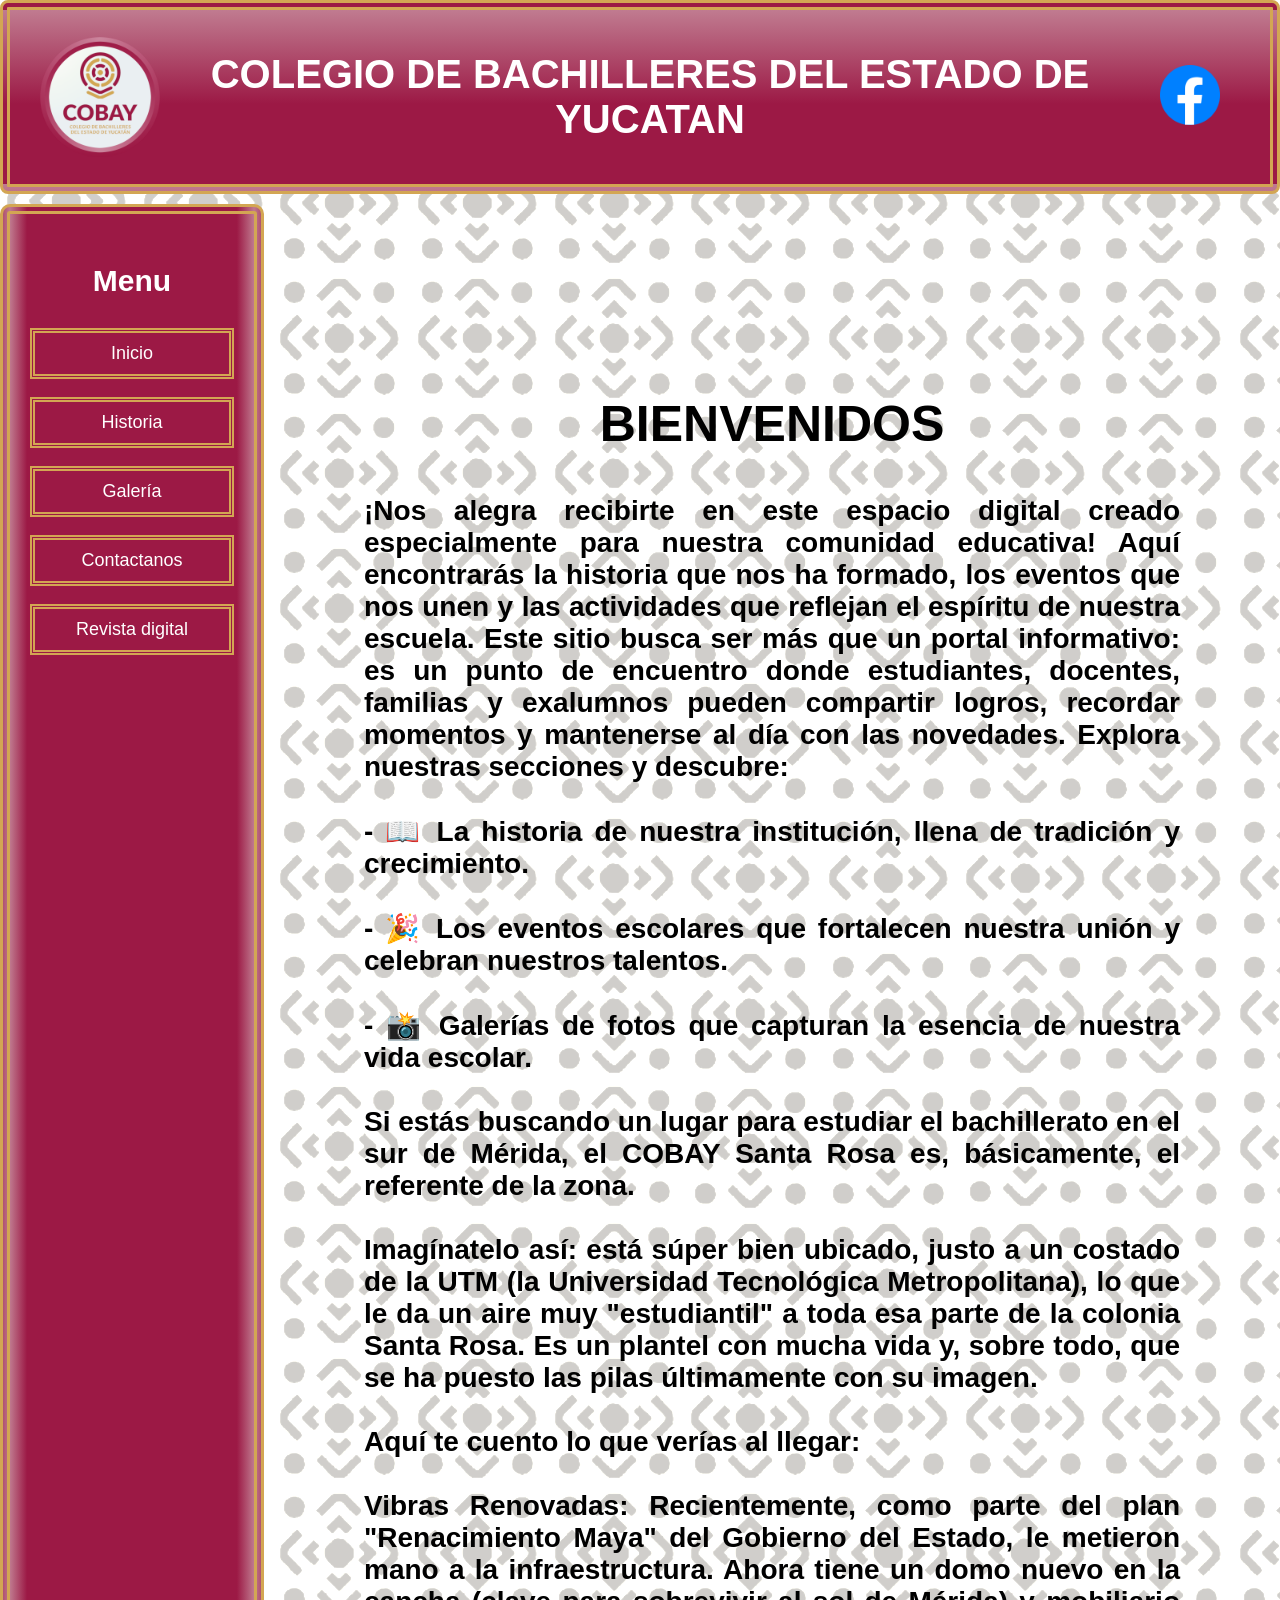
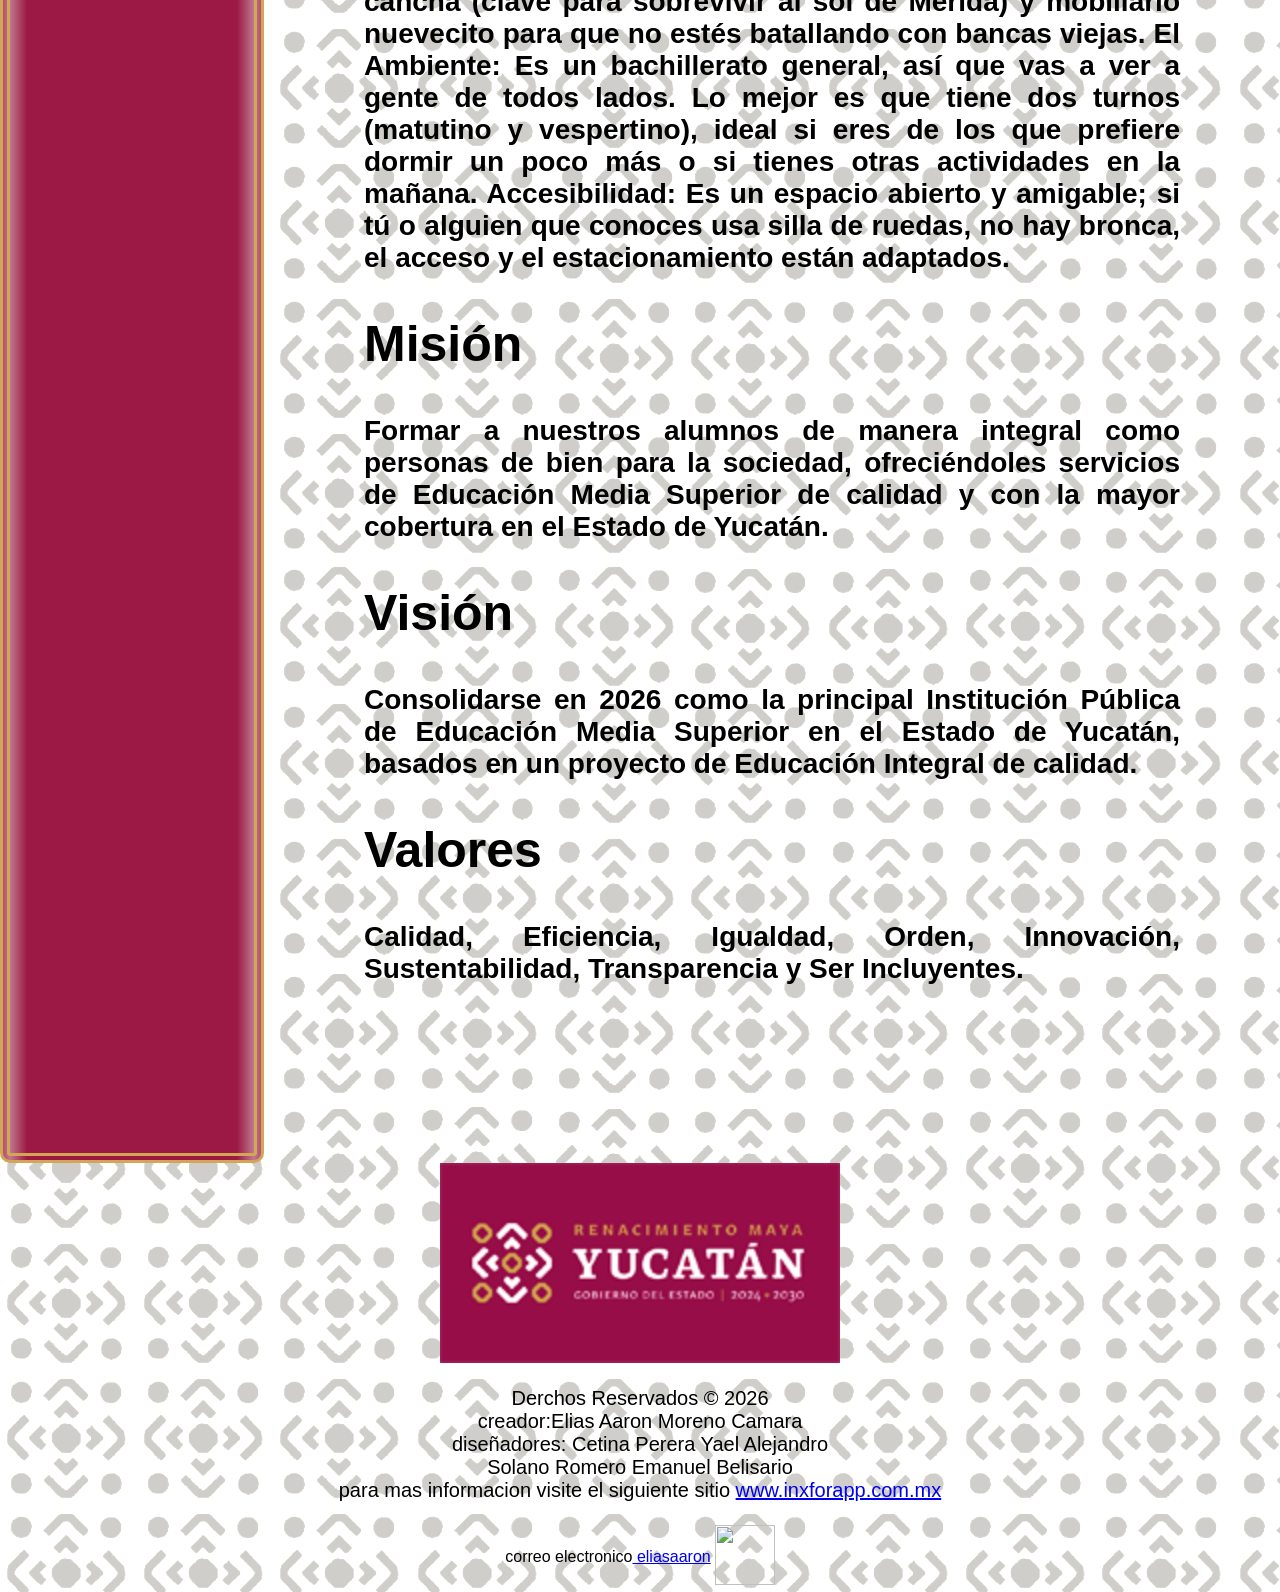
==== index.html @ 0eb7d4ef "Add files via upload" ====
<!DOCTYPE html>
<html lang="es">
<head>
    <meta charset="UTF-8">
    <title>proyectopaec</title>
    <link rel="icon" href="imagenes/icocobay01.png">
    <link rel="stylesheet" href="css/estilos.css">
</head>

<body>
  <div id="encabezado">
    <img src="imagenes/logo.png" width="120">
    <h1>COLEGIO DE BACHILLERES DEL ESTADO DE YUCATAN</h1>
    <a href="https://www.facebook.com/santarosacobay" target="_blank"><img src="imagenes/facebook.png" width="100" height="100"></a>
</div>
<div class="contenedor">

        <div class="sidebar">
            <h3 class="menu">Menu</h3>
            <ul class="premenu">
                <li><a href="index.html">Inicio</a>   </li>
                <br>
                <li><a href="historia.html">Historia</a> </li>
                <br>
                <li><a href="#">Galería</a>
                    <ul>
                        <li><a href="deportes.html">deportes</a></li>
                        <li><a href="zonas.html">zonas de la escuela</a></li>
                        <li><a href="#">Galería</a></li>
                    </ul>
                </li>
                <br>
                <li><a href="contactanos.html">Contactanos</a></li>
                <br>
                <li><a href="#">Revista digital</a></li>

            </ul>
        </div>
   
 <!---PRIMER CONTENIDO--->
 


   <div class="texto">
    <center>
     <h2>BIENVENIDOS</h2>
</center>
 

    <p>

        ¡Nos alegra recibirte en este espacio digital creado especialmente para nuestra comunidad educativa! Aquí encontrarás la historia que nos ha formado, los eventos que nos unen y las actividades que reflejan el espíritu de nuestra escuela.
Este sitio busca ser más que un portal informativo: es un punto de encuentro donde estudiantes, docentes, familias y exalumnos pueden compartir logros, recordar momentos y mantenerse al día con las novedades.
Explora nuestras secciones y descubre:
<br><br>
- 📖 La historia de nuestra institución, llena de tradición y crecimiento.
<br><br>
- 🎉 Los eventos escolares que fortalecen nuestra unión y celebran nuestros talentos.
<br><br>
- 📸 Galerías de fotos que capturan la esencia de nuestra vida escolar.
<br><br>
Si estás buscando un lugar para estudiar el bachillerato en el sur de Mérida, el COBAY Santa Rosa es, básicamente, el referente de la zona.
<br><br>

Imagínatelo así: está súper bien ubicado, justo a un costado de la UTM (la Universidad Tecnológica Metropolitana), lo que le da un aire muy "estudiantil" a toda esa parte de la colonia Santa Rosa. Es un plantel con mucha vida y, sobre todo, que se ha puesto las pilas últimamente con su imagen.

<br><br>
Aquí te cuento lo que verías al llegar:

<br><br>
Vibras Renovadas: Recientemente, como parte del plan "Renacimiento Maya" del Gobierno del Estado, le metieron mano a la infraestructura. Ahora tiene un domo nuevo en la cancha (clave para sobrevivir al sol de Mérida) y mobiliario nuevecito para que no estés batallando con bancas viejas.
El Ambiente: Es un bachillerato general, así que vas a ver a gente de todos lados. Lo mejor es que tiene dos turnos (matutino y vespertino), ideal si eres de los que prefiere dormir un poco más o si tienes otras actividades en la mañana.
Accesibilidad: Es un espacio abierto y amigable; si tú o alguien que conoces usa silla de ruedas, no hay bronca, el acceso y el estacionamiento están adaptados.

</p>

<h2>Misión</h2>
<p>Formar a nuestros alumnos de manera integral como personas de bien para la sociedad, ofreciéndoles servicios de Educación Media Superior de calidad y con la mayor cobertura en el Estado de Yucatán.</p>

<h2>Visión</h2>
<p>Consolidarse en 2026 como la principal Institución Pública de Educación Media Superior en el Estado de Yucatán, basados en un proyecto de Educación Integral de calidad.</p>

<h2>Valores</h2>
<p>Calidad, Eficiencia, Igualdad, Orden, Innovación, Sustentabilidad, Transparencia y Ser Incluyentes.</p>

   </div>
</div>
<img src="imagenes/imgen.png" height="200"
width="400">

<center><p class="final">
Derchos Reservados &copy; 2026
<br>
creador:Elias Aaron Moreno Camara
<br>
diseñadores: Cetina Perera Yael Alejandro
<br>
Solano Romero Emanuel Belisario

<br>
para mas informacion visite el siguiente sitio <a href="https://www.inforapp.com.mx/"
target="blank">www.inxforapp.com.mx</a>
<br></p>

<table>
    <td>correo electronico<a href="mailto:morenocamaraeliasaaron@gmail.com">
    eliasaaron</a></td>
    <td><img src="img/correo.gif" width="60" height="60"></td>

</table>
</center>


</body>
</html>
---- css/estilos.css ----
body {
    margin: 0;
    background-color: lightblue;
    background-image: url("fondo.png"); 
    font-family: Britannic Bold, sans-serif;
    text-align: center;
}


/* ENCABEZADO */
#encabezado {
    display: flex;
    align-items: center;
    gap: 20px;
    /* Permalink - use to edit and share this gradient. Enlace permanente - úsalo para editar y compartir este gradiente: https://colorzilla.com/gradient-editor/#c07b90+0,9c1945+54,9c1945+100 */
    background: linear-gradient(to bottom,  rgb(192,123,144) 0%,rgb(156,25,69) 54%,rgb(156,25,69) 100%); /* W3C, IE10+, FF16+, Chrome26+, Opera12+, Safari7+ */
    padding: 15px 30px;
    color: white;
    border: 10px double #D3A653;
    border-radius: 8px;
}

#encabezado h1 {
    font-size: 40px;
}

#BIENVENIDOS{

    color: black;
    font-size: 28px;
   
}


.texto h2{
    font-size: 50px;
    font-family: arial;
}

.texto {
    flex 1;
    color: black;
    font-size: 28px;
    text-align: justify;
    width: 1000px;           
    margin: 50px auto ;      
    padding: 100px;          
  font-weight: bold;
}

.contenedor {
    display: flex;
    margin-top: 10px;
}

/* SIDEBAR */
.sidebar {
    width: 250px;
    /* Permalink - use to edit and share this gradient. Enlace permanente - úsalo para editar y compartir este gradiente: https://colorzilla.com/gradient-editor/#bf798e+0,9c1945+7,9c1945+93,bf798e+100 */
    background: linear-gradient(to right,  rgb(191,121,142) 0%,rgb(156,25,69) 7%,rgb(156,25,69) 93%,rgb(191,121,142) 100%); /* W3C, IE10+, FF16+, Chrome26+, Opera12+, Safari7+ */
    padding: 20px;
    border: 10px double #D3A653;
    border-radius: 10px;
}

.sidebar ul {
    list-style: none;
    padding: 0;
}

.sidebar a {
    text-decoration: none;
    color: #FFF;
    display: block;
    padding: 10px;
    font-size: 18px;
    text-align: center;
    border: 5px double #D3A653;
}

.sidebar a:hover {
    background-color: #B44E72;
}

.menu {
    color: #FFF;
    font-size: 30px;
    text-align: center;
}

/* SUBMENÚ */
.premenu li {
    position: relative;
}

.premenu li ul {
    opacity: 0;
    visibility: hidden;
    transform: translateX(10px);
    transition: 0.3s ease;
    position: absolute;
    left: 100%;
    top: 0;
    min-width: 200px;
    background: #9C1945;
}

.premenu li:hover > ul {
    opacity: 1;
    visibility: visible;
    transform: translateX(0);
}

.premenu li ul li ul {
    left: -200px;
    top: 0;
}

.final {
font-family:arial;
font-size: 20px;
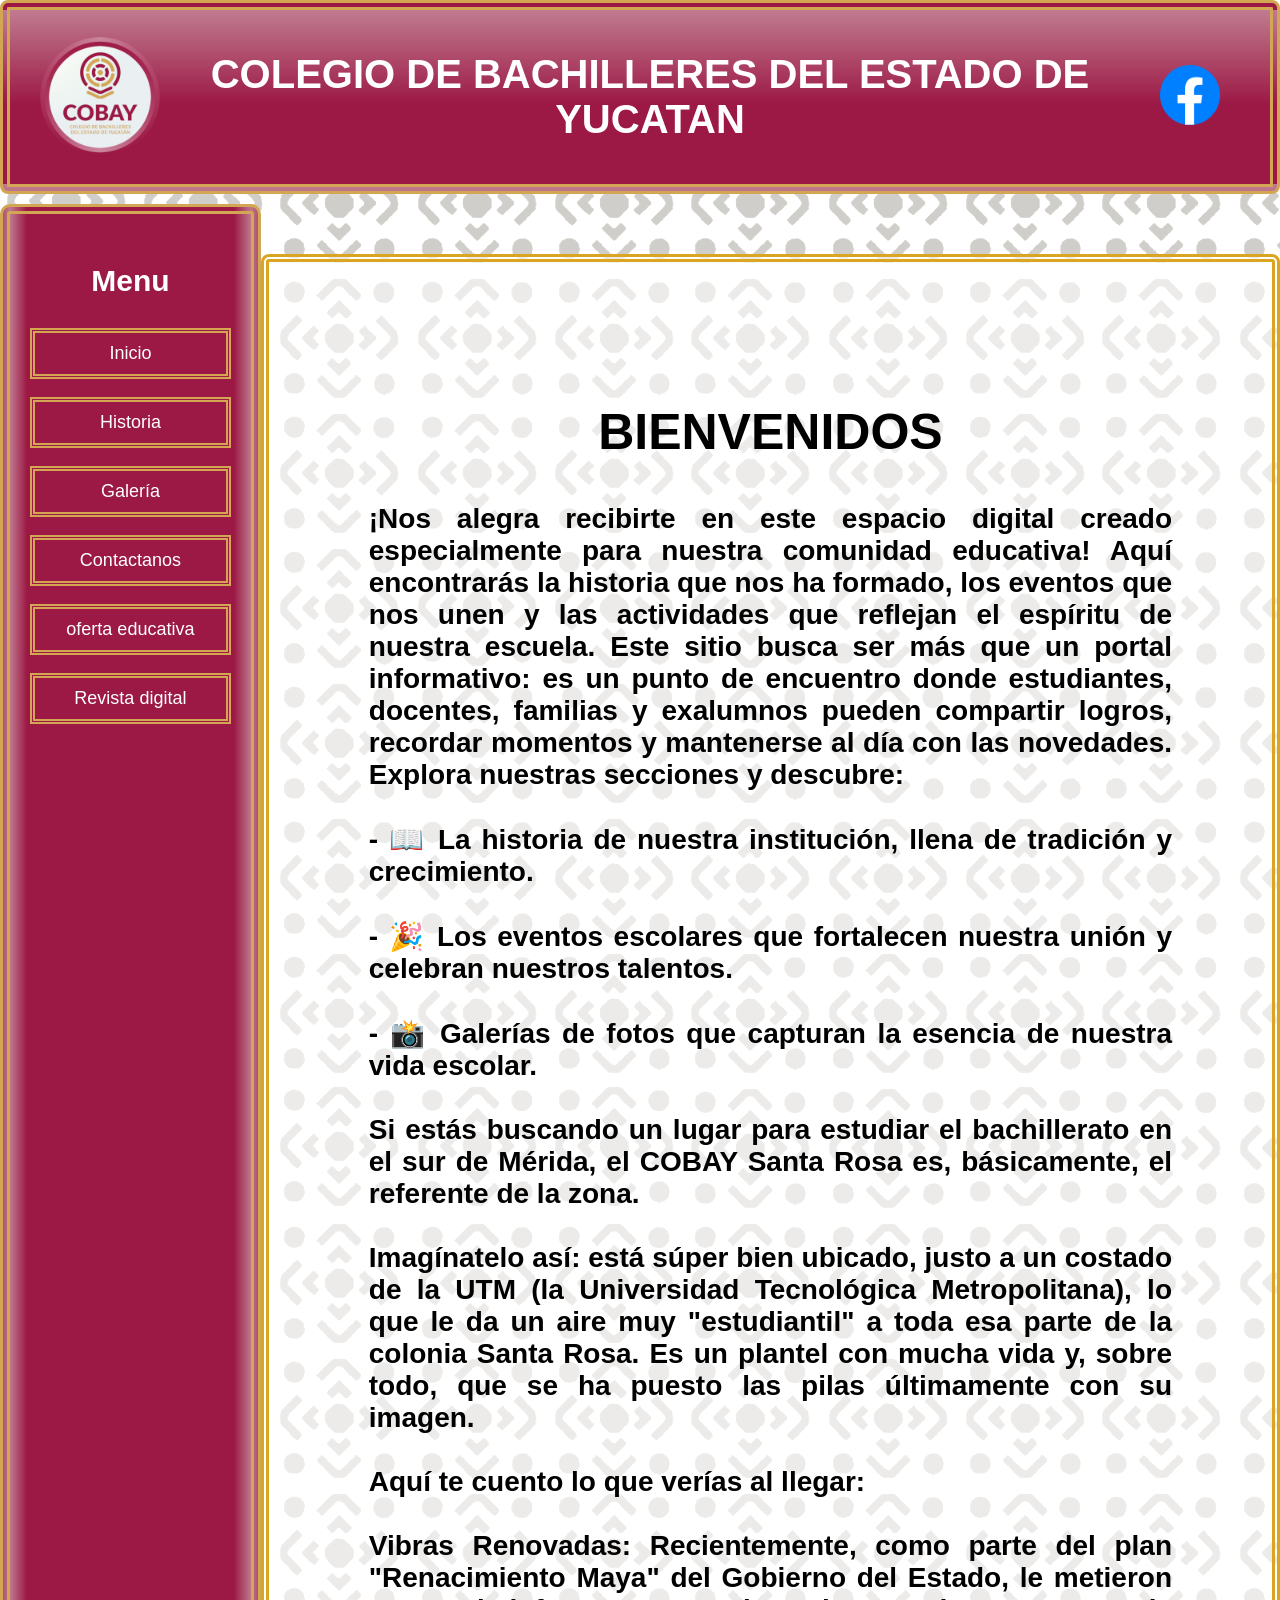
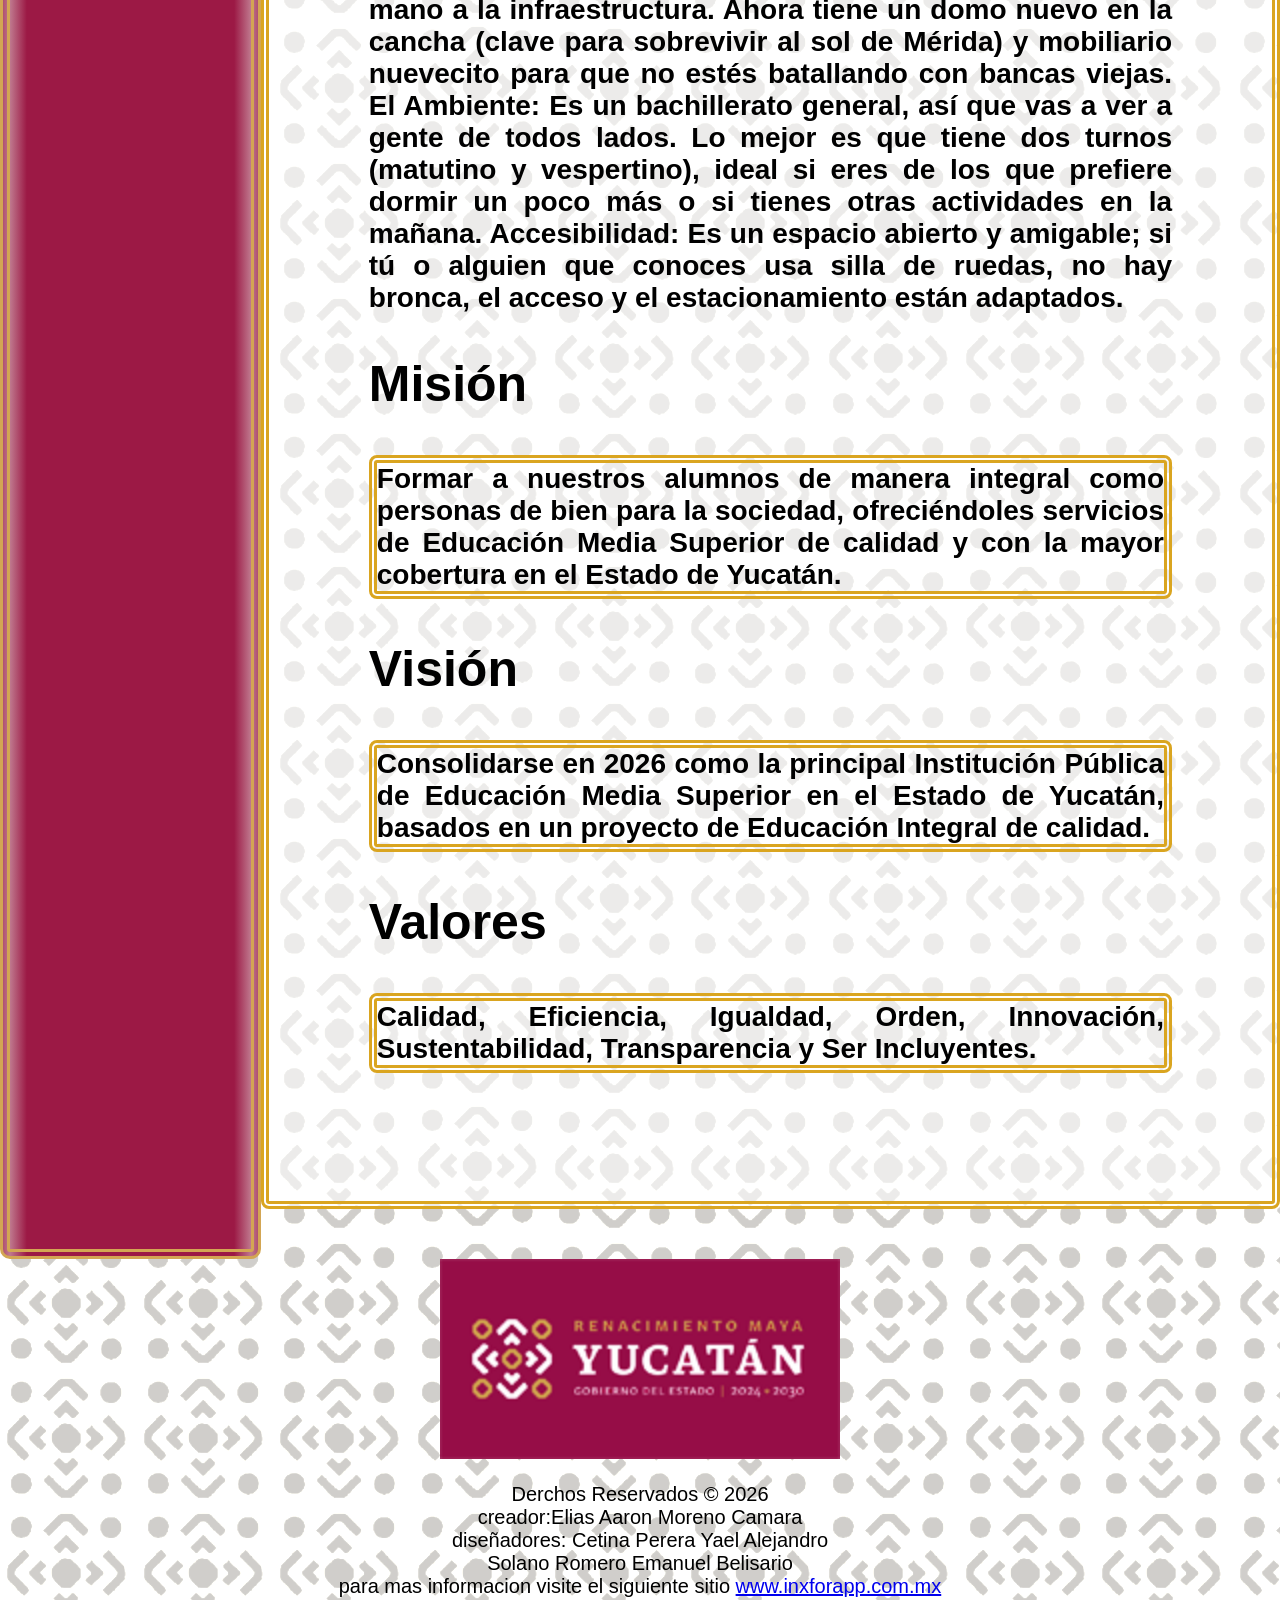
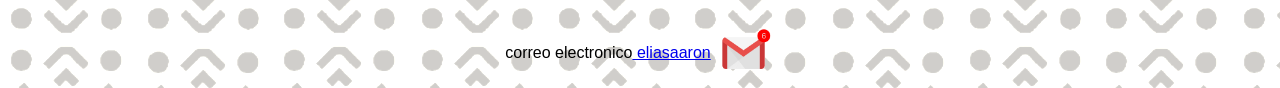
==== commit d0cd714a: "Add files via upload" ====
--- a/index.html
+++ b/index.html
@@ -5,6 +5,7 @@
     <title>proyectopaec</title>
     <link rel="icon" href="imagenes/icocobay01.png">
     <link rel="stylesheet" href="css/estilos.css">
+    <meta name="viewport" content="width=device-width, initial-scale=1.0">
 </head>
 
 <body>
@@ -26,20 +27,20 @@
                     <ul>
                         <li><a href="deportes.html">deportes</a></li>
                         <li><a href="zonas.html">zonas de la escuela</a></li>
-                        <li><a href="#">Galería</a></li>
+                        
                     </ul>
                 </li>
                 <br>
                 <li><a href="contactanos.html">Contactanos</a></li>
                 <br>
-                <li><a href="#">Revista digital</a></li>
+                <li><a href="oferta educativa.html">oferta educativa</a></li>
+                <br>
+                <li><a href="revista.html">Revista digital</a></li>
 
             </ul>
         </div>
    
  <!---PRIMER CONTENIDO--->
- 
-
 
    <div class="texto">
     <center>
@@ -73,7 +74,7 @@
 Accesibilidad: Es un espacio abierto y amigable; si tú o alguien que conoces usa silla de ruedas, no hay bronca, el acceso y el estacionamiento están adaptados.
 
 </p>
-
+<div class="mision">
 <h2>Misión</h2>
 <p>Formar a nuestros alumnos de manera integral como personas de bien para la sociedad, ofreciéndoles servicios de Educación Media Superior de calidad y con la mayor cobertura en el Estado de Yucatán.</p>
 
@@ -82,6 +83,7 @@
 
 <h2>Valores</h2>
 <p>Calidad, Eficiencia, Igualdad, Orden, Innovación, Sustentabilidad, Transparencia y Ser Incluyentes.</p>
+</div>
 
    </div>
 </div>
@@ -105,7 +107,7 @@
 <table>
     <td>correo electronico<a href="mailto:morenocamaraeliasaaron@gmail.com">
     eliasaaron</a></td>
-    <td><img src="img/correo.gif" width="60" height="60"></td>
+    <td><img src="imagenes/correo.gif" width="60" height="60"></td>
 
 </table>
 </center>
--- a/css/estilos.css
+++ b/css/estilos.css
@@ -46,7 +46,17 @@
     margin: 50px auto ;      
     padding: 100px;          
   font-weight: bold;
+    background: rgba(255, 255, 255, 0.6); s
+    border-radius: 15px;
+      border: 8px double goldenrod;
+    border-radius: 8px;
 }
+
+.mision p{
+    border: 8px double goldenrod;
+    border-radius: 8px;
+}
+
 
 .contenedor {
     display: flex;
@@ -119,3 +129,62 @@
 .final {
 font-family:arial;
 font-size: 20px;
+
+}
+
+@media (max-width: 768px) {
+
+    body {
+        text-align: left;
+    }
+
+    /* Encabezado */
+    #encabezado {
+        flex-direction: column;
+        text-align: center;
+        gap: 10px;
+    }
+
+    #encabezado h1 {
+        font-size: 18px;
+    }
+
+    #encabezado img {
+        width: 80px;
+        height: auto;
+    }
+
+    .contenedor {
+        flex-direction: column;
+    }
+
+    .sidebar {
+        width: 100%;
+        margin-bottom: 20px;
+    }
+
+    .texto {
+        width: 95%;
+        padding: 20px;
+        margin: 20px auto;
+        font-size: 18px;
+    }
+
+    .texto h2 {
+        font-size: 24px;
+        text-align: center;
+    }
+
+
+    img {
+        max-width: 100%;
+        height: auto;
+    }
+
+
+    table {
+        width: 100%;
+        font-size: 14px;
+    }
+
+}
